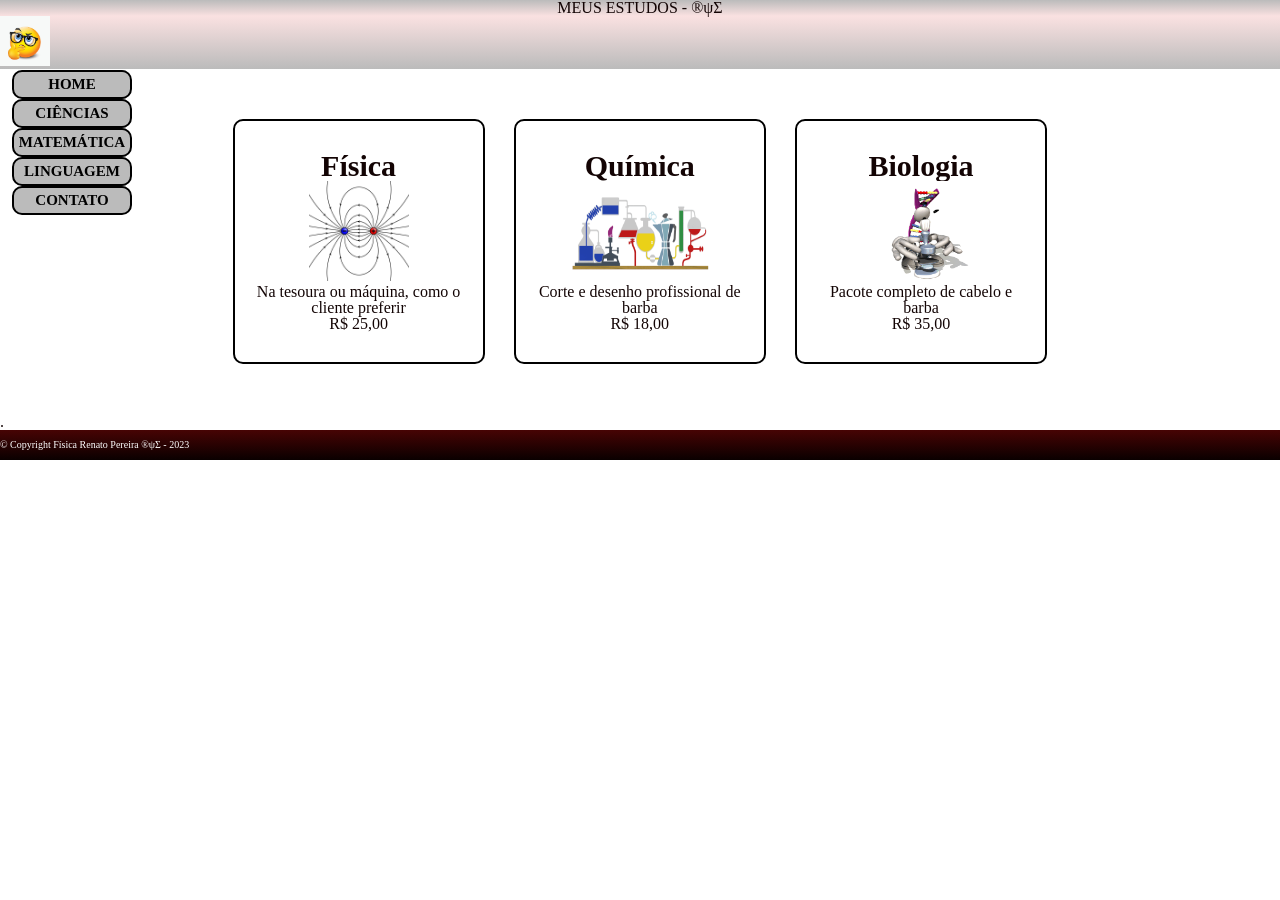
==== index.html @ 0af82157 "Add files via upload Projeto inicial." ====
<!DOCTYPE html>
<html lang="pt-br">
	<head>


		<meta charset="UTF-8">
		<title>Meus Estudos - ®ψΣ</title>

		<link rel="stylesheet" href="reset.css">
		<link rel="stylesheet" href="style.css">
		<link href="https://fonts.googleapis.com/css?family=Montserrat&display=swap" rel="stylesheet">
		
		

		<meta name="viewport" content="width=device-width, initial-scale=1.0">
<style>
* {
  box-sizing: border-box;
}
</style>
		</head>
		<div>	<h1 style="background:linear-gradient(#bbbbbb, #fae1e1);padding:0px;text-align:center;">
		MEUS ESTUDOS - ®ψΣ </h1>
            
	</div>
<header>
			<div class="caixa">
				<img src="logoestudante.jpg" width="50" height="50"> 
			</div>
	  
		</header>

	<body     style="font-family:Verdana;color:#0f0000fb;">

		
		<div style="overflow:auto">
		  <div class="menu"> 
			<nav>
			<a href="index.html">Home</a>
			<a href="ciencias.html">Ciências</a>
			<a href="matematica.html">Matemática</a>
			<a href="linguagem.html">Linguagem</a>
			<a href="contato.html">Contato</a>
		    </nav>
		</div>
		

		  <main>
			<ul class="estudos">
			  <li>
				<h2>Física</h2>
				<img src="fis.gif" width="100" height="100">
				<p class="produto-descricao">Na tesoura ou máquina, como o cliente preferir</p>
				<p class="produto-preco">R$ 25,00</p>
			  </li>
			  <li>
				<h2>Química</h2>
				<img src="qui.gif" width="150" height="100">
				<p class="produto-descricao">Corte e desenho profissional de barba</p>
				<p class="produto-preco">R$ 18,00</p>
			  </li>
			  <li>
				<h2>Biologia</h2>
				<img src="bio.gif" width="100" height="100">
				<p class="produto-descricao">Pacote completo de cabelo e barba</p>
				<p class="produto-preco">R$ 35,00</p>
			  </li>
			</ul>.
			
		</main>

		<footer>
			<p class="copyright">&copy; Copyright Física Renato Pereira ®ψΣ - 2023</p>
		</footer>
	</body>
</html>
---- style.css ----
body {
font-family: 'Times New Roman', Times, serif; 
}

header {
	background:linear-gradient(#fae1e1, #bbbbbb);
	padding: 0px 0px;
}

.caixa {
	position: rlative;
	width: 840px;
	margin: 0px;
}

nav {
	position: absolute;
	top: 70px;
	left: 10px;
}

nav li {
	display: inline;
	margin: 0px 0px 0px 20px;
}

nav a {
	text-transform: uppercase;
	color: #000000;
	font-weight: bold;
	font-size: 15px;
	text-decoration: none;
}

nav a:hover {
	color: #c0f309;
	text-decoration: underline;
}

.estudos {
	width: 840px;
	margin: 0 auto;
	padding: 50px 0;
}




.menu {
	float: left;
	width: 20%;
	text-align: center;
  }
  
  .menu a {
	background-color: #bbbbbb;
	padding: 8px;
	margin-top: 7px;
	display: block;
	width: 40%;
	color: black;
	display: inline-listitem;
	  text-align: center;
	  width: 100%;
	  margin: 0 1.5%;
	  padding: 5px 5px;
	  box-sizing: border-box;
	  border: 2px solid #000000;
	  border-radius: 10px;
  }
  
  .main {
	float: left;
	width: 60%;
	padding: 0 20px;
  }
  
  .right {
	background-color: #e5e5e5;
	float: left;
	width: 20%;
	padding: 15px;
	margin-top: 7px;
	text-align: center;
  }
  
  @media only screen and (max-width: 620px) {
	/* For mobile phones: */
	.menu, .main, .right {
	  width: 100%;
	}
  }






/*caia dos tópicos*/
.estudos li {
	display: inline-block;
	text-align: center;
	width: 30%;
	vertical-align: top;
	margin: 0 1.5%;
	padding: 30px 20px;
	box-sizing: border-box;
	border: 2px solid #000000;
	border-radius: 10px;
}

.estudos li:hover {
	border-color: #70f106;
}

.estudos li:active {
	border-color: #088C19;	
}

.estudos li:hover h2 {
	font-size: 36px;
}

.estudos h2 {
	font-size: 30px;
	font-weight: bold;
}

.estudos-descricao {
	font-size: 18px;

}

.estudos-preco {
	font-size: 22px;
	font-weight: bold;
	margin-top: 10px;
}

footer {
	text-align: left;
	background:linear-gradient(#470404, #0a0000); 
	padding: 10px 0px;
}

.copyright {
	color: #FFFFFF;
	font-size: 10px;
	margin: 10px 5 0;
}



form {
	margin: 40px 0;
}

form label, form legend {
	display:block;
	font-size: 10px;
	margin: 0 0 10px;
}

.input-padrao {
	display: block;
	margin: 0 0 20px;
	padding: 10px 25px;
	width: 50%;
}

.checkbox {
	margin: 20px 0;
}

.enviar {
	width:40%;
	padding: 15px 0;
	background: orange;
	color: white;
	font-weight: bold;
	font-size: 18px;
	border: none;
	border-radius: 5px;
	transition: 1s all;
	cursor: pointer;
}

.enviar:hover {
	background: darkorange;
	transform: scale(1.2);
}

table {
	margin: 20px 0 40px;
}

thead {
	background: #555555;
	color: white;
	font-weight: bold;
}

td, th {
	border: 1px solid #000000;
	padding: 8px 15px;
}


/* css da página inicial */
/* tamanho da imagem banner */
.banner {
	width:30%;
}
 
.titulo-principal {
	text-align: center;
	font-size: 2em;
	margin: 0 0 1em;
	clear: left;
}


/* teto abaixo do banner */
.principal {
	padding: 3em 0;
	background: #FEFEFE;
	width: 840px;
	margin: 0 auto;
}

.principal p {
	margin: 0 0 1em;
}

.principal strong {
	font-weight: bold;
}

.principal em {
	font-style: italic;
}

.utensilios {
	width: 120px;
	float: left;
	margin: 0 20px 20px 0;
}

.mapa {
	padding: 3em 0;
	background: linear-gradient(#FEFEFE, #888888);
}

.mapa-conteudo {
	width: 940px;
	margin: 0 auto;
}

.mapa p {
	margin: 0 0 2em;
	text-align: center;
}

.conceitos {
	padding: 3em 0;
	background: #888888;
}

.conteudo-conceitos {
	width: 640px;
	margin: 0 auto;
}

.lista-conceitos {
	width: 40%;
	display: inline-block;
	vertical-align: top;
}

.itens {
	line-height: 1.5;
}

.itens:first-child {
	font-weight: bold;
}

.itens:before {
	content: "🟊";
}

.imagem-conceitos {
	width: 60%;
	opacity: 1;
	transition: 400ms;
	box-shadow: 10px 10px 10px 0 #000000;
}

.imagem-coneitos:hover {
	opacity: 0.3;
}

.video {
	width: 10px;
	margin: 2em auto;
}
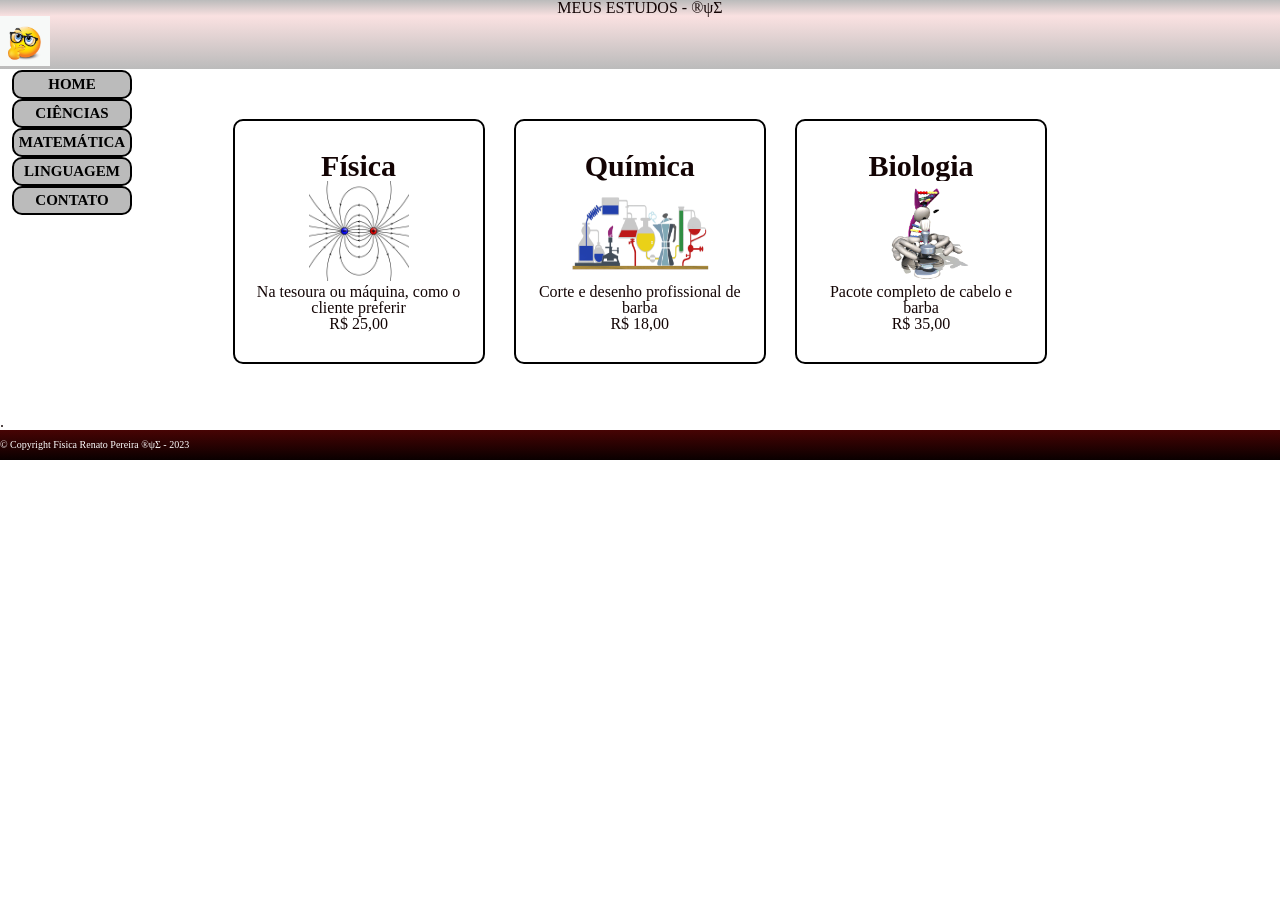
==== commit e7490f5d: "Update index.html" ====
--- a/index.html
+++ b/index.html
@@ -73,4 +73,4 @@
 			<p class="copyright">&copy; Copyright Física Renato Pereira ®ψΣ - 2023</p>
 		</footer>
 	</body>
-</html>+</html>
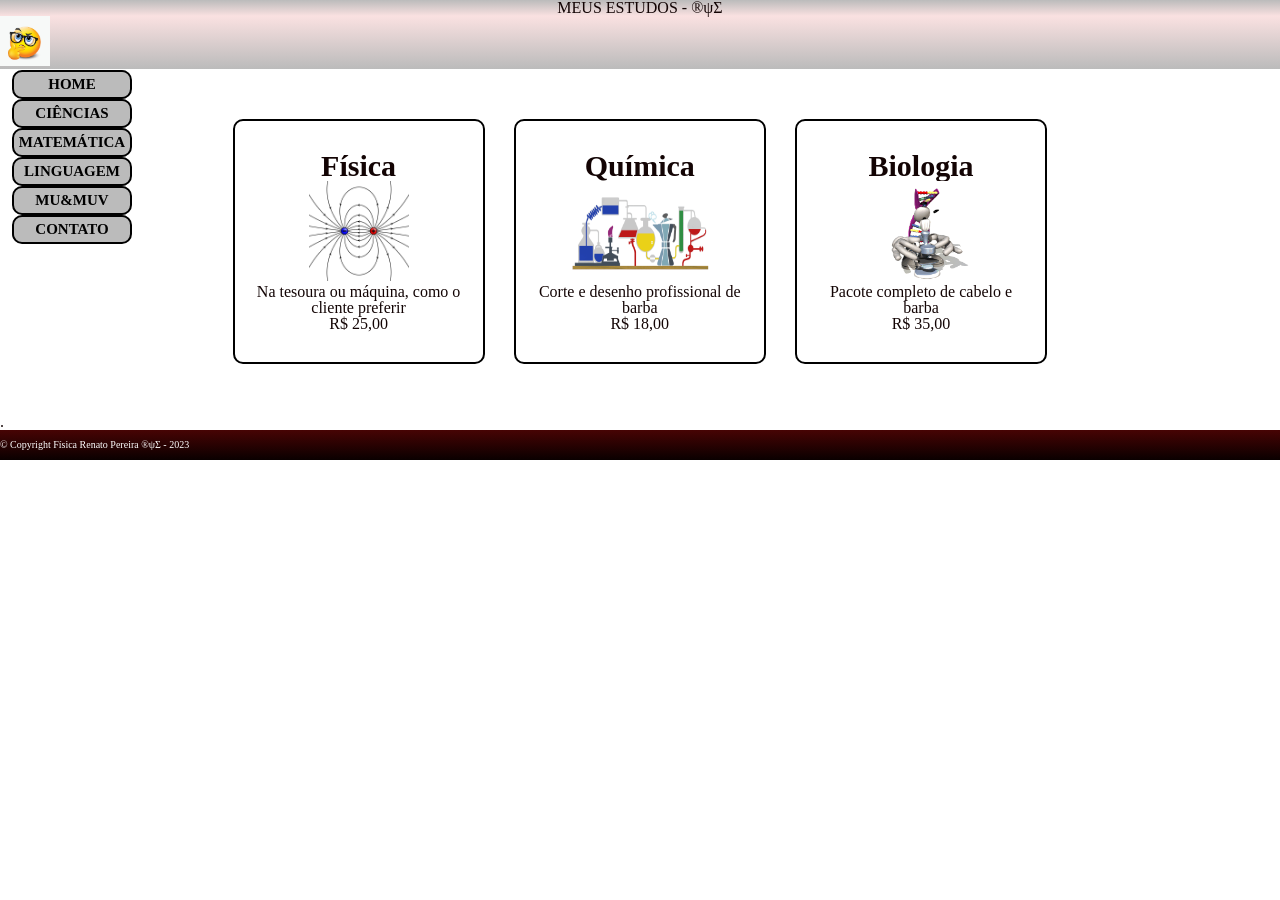
==== commit e31cb53d: "Update index.html" ====
--- a/index.html
+++ b/index.html
@@ -40,6 +40,7 @@
 			<a href="ciencias.html">Ciências</a>
 			<a href="matematica.html">Matemática</a>
 			<a href="linguagem.html">Linguagem</a>
+	        <a href="exp.html">MU&MUV</a>
 			<a href="contato.html">Contato</a>
 		    </nav>
 		</div>
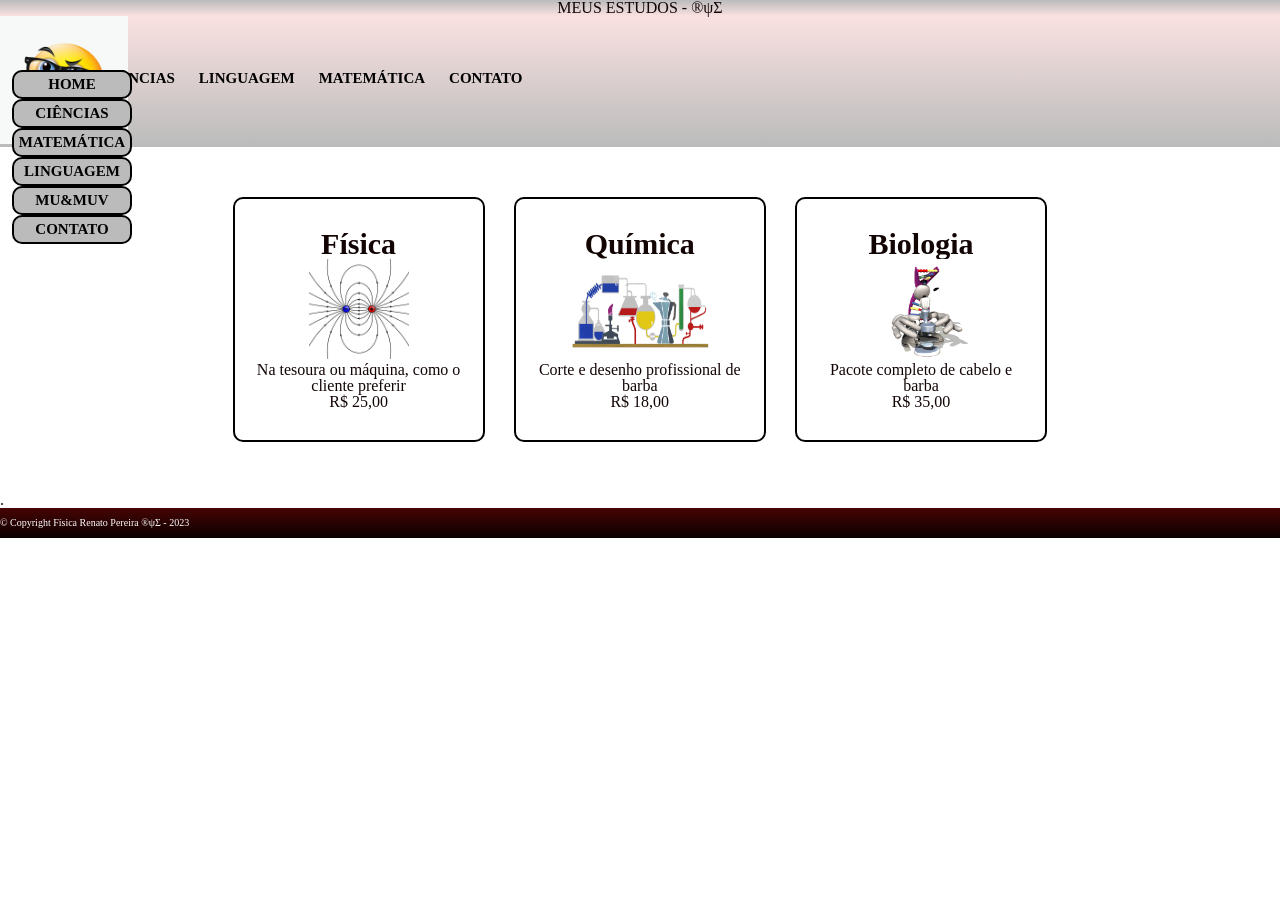
==== commit e5bd2c13: "Update index.html" ====
--- a/index.html
+++ b/index.html
@@ -25,11 +25,19 @@
 	</div>
 <header>
 			<div class="caixa">
-				<img src="logoestudante.jpg" width="50" height="50"> 
+				<h6><img src="logoestudante.jpg" width="128" height="128"></h6>
+
+				<nav>
+					<ul>
+						<li><a href="index.html">Home</a></li>
+						<li><a href="ciencias.html">Ciências</a></li>
+						<li><a href="linguagem.html">Linguagem</a></li>
+						<li><a href="matematica.html">Matemática</a></li>
+						<li><a href="contato.html">Contato</a></li>
+					</ul>
+				</nav>
 			</div>
-	  
 		</header>
-
 	<body     style="font-family:Verdana;color:#0f0000fb;">
 
 		
--- a/style.css
+++ b/style.css
@@ -13,6 +13,7 @@
 	margin: 0px;
 }
 
+
 nav {
 	position: absolute;
 	top: 70px;
@@ -37,6 +38,8 @@
 	text-decoration: underline;
 }
 
+
+
 .estudos {
 	width: 840px;
 	margin: 0 auto;
@@ -44,6 +47,12 @@
 }
 
 
+.tabela {
+ width:100%;
+ padding: 8px;
+ margin-top: 7px;
+ border:1px solid black;
+}
 
 
 .menu {
@@ -73,6 +82,8 @@
 	float: left;
 	width: 60%;
 	padding: 0 20px;
+   box-sizing: border-box;
+  }
   }
   
   .right {
@@ -303,4 +314,4 @@
 .video {
 	width: 10px;
 	margin: 2em auto;
-}+}
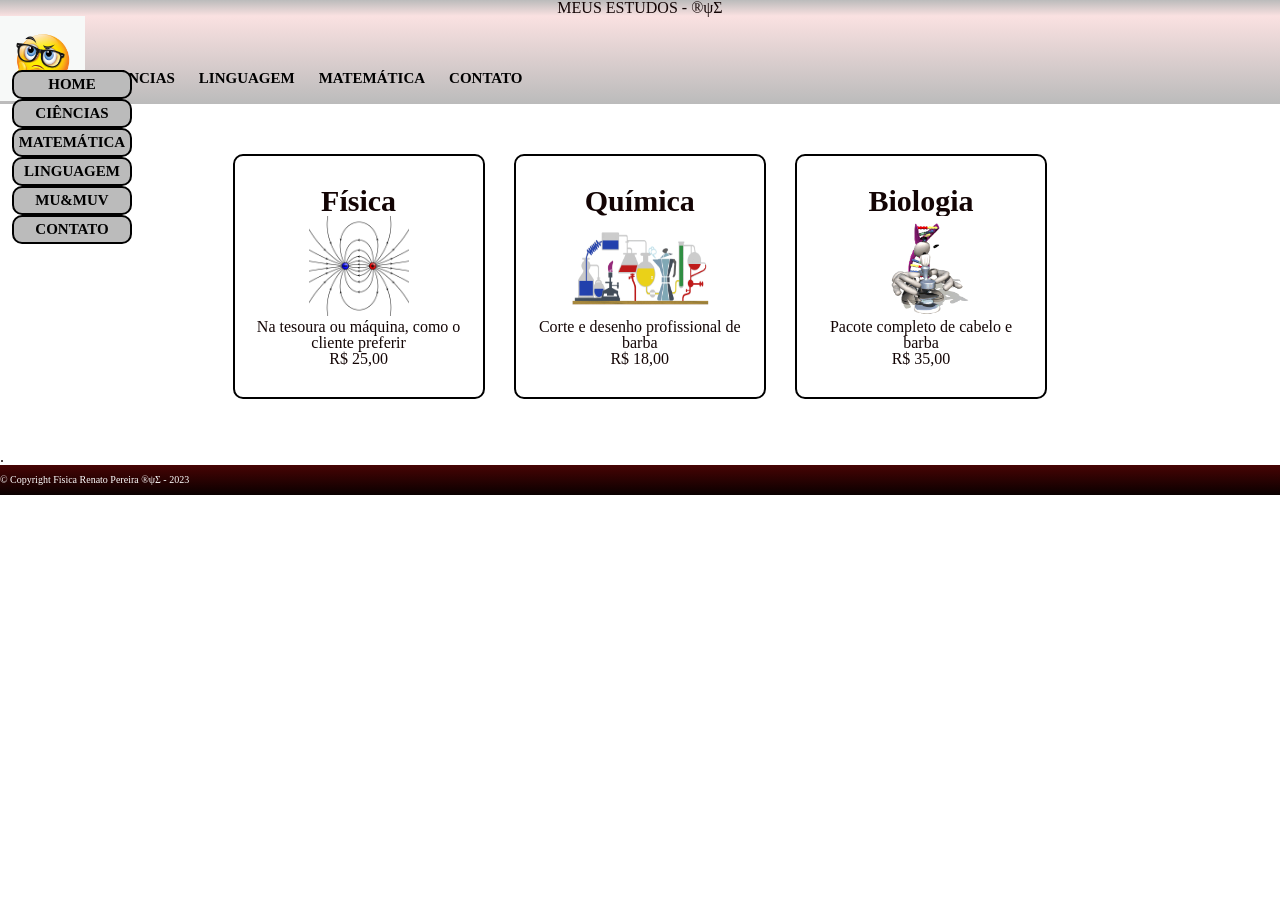
==== commit 05ad8cf4: "Update index.html" ====
--- a/index.html
+++ b/index.html
@@ -25,9 +25,9 @@
 	</div>
 <header>
 			<div class="caixa">
-				<h6><img src="logoestudante.jpg" width="128" height="128"></h6>
+				<h6><img src="logoestudante.jpg" width="85" height="85"></h6>
 
-				<nav>
+				<nav class="navega"
 					<ul>
 						<li><a href="index.html">Home</a></li>
 						<li><a href="ciencias.html">Ciências</a></li>
